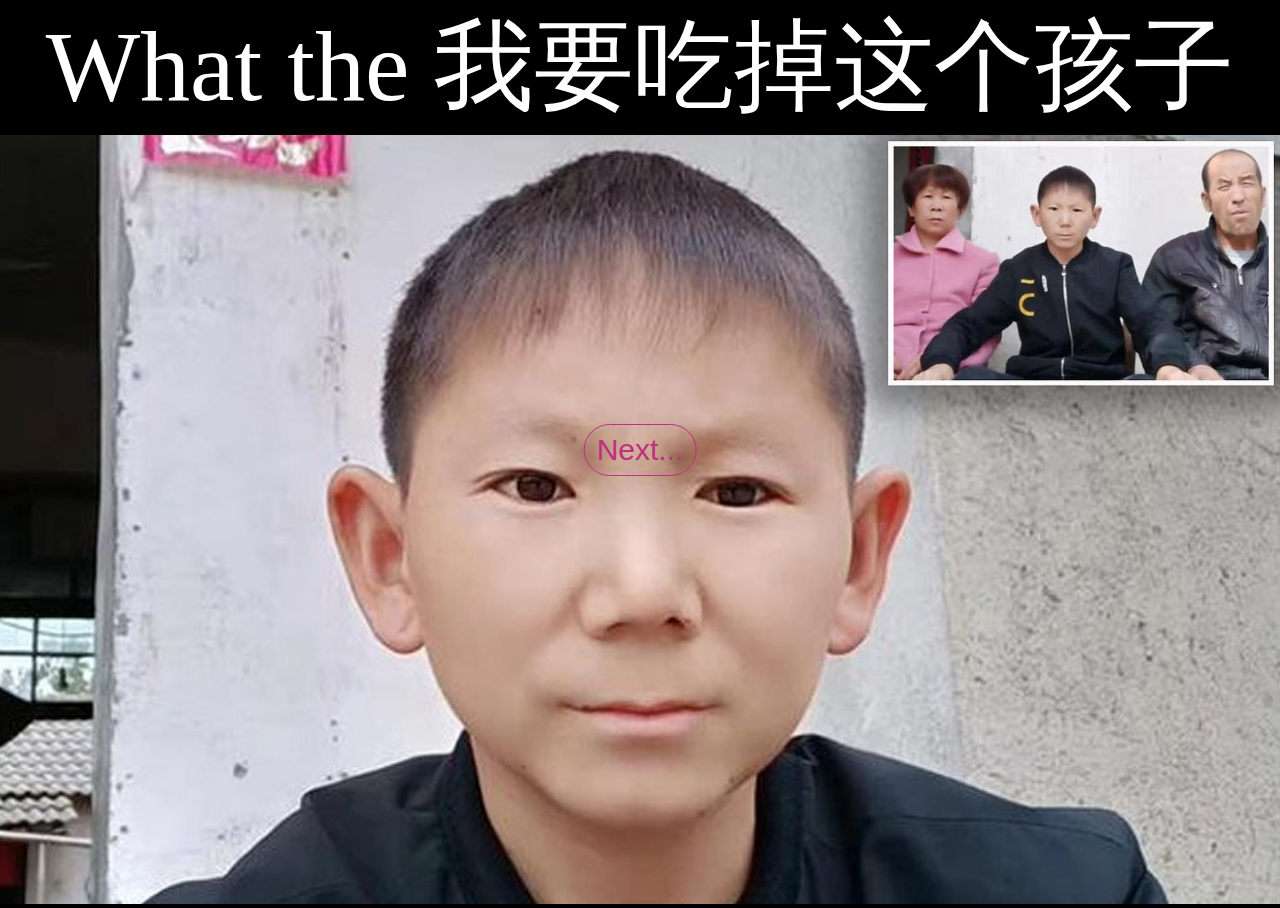
==== joevague/boober.html @ 03e8d33d "Add files via upload" ====
<!DOCTYPE html>
<html lang="en">
<head>
    <meta charset="UTF-8">
    <meta http-equiv="X-UA-Compatible" content="IE=edge">
    <meta name="viewport" content="width=device-width, initial-scale=1.0">
    <link rel="stylesheet" href="./style.css">
    <title>Document</title>
</head>
<body>
    
        <button onclick="location.href='final.html';" value="Go to Google" class='abtn center'> Next... </button>
        
    <div class='text center' >What the 我要吃掉这个孩子</div>
    <img id='seconed' src="./chinese.jpg" alt="">
    
    <!-- <h1 class='text center' >我要吃掉这个孩子</h1>
   
    <img id='seconed' src="./chinese.jpg" alt=""> -->
</body>
</html>
---- joevague/style.css ----
body{
    background-color:black;
}

#seconed{
    width: 100%;
}

.abtn{
    
    margin: 0;
    position: absolute;
    top: 50%;
    left: 50%;
    -ms-transform: translate(-50%, -50%);
    transform: translate(-50%, -50%);
    background: transparent;
    border: 1px solid var(--contrast-color);
    border-radius: 50px;
    padding: 8px 12px;
    color: #BF307F;
    font-size: 30px;
    /* position: relative;
    margin-top: 15px; */
    outline: none;
}

.abtn:hover{
    border-color: #fff;
    color: white;
}

.text {
color: white;
font-size: 100px;
}

.center{
    text-align: center;
}

* {
    margin: 0;
    padding: 0;
    box-sizing: border-box;
  }
  
  :root {
    --secondary-color: #151226;
    --contrast-color: #BF307F;
  }
  .overlay {
    position: absolute;
    top: 0;
    left: 0;
    right: 0;
    bottom: 0;
    height: 100%;
    z-index: -10;
    background-color: var(--contrast-color);
  }
  
  .container {
    display: flex;
    height: 100vh;
    justify-content: space-around;
    align-items: center;
    color: #fff;
    animation: expand 3s ease forwards;
    background-color: var(--secondary-color);
    position: relative;
    font-family: -apple-system, BlinkMacSystemFont, 'Segoe UI', Roboto, Oxygen, Ubuntu, Cantarell, 'Open Sans', 'Helvetica Neue', sans-serif;
    transition: all .8s ease;
  }
  
  .container_content {
   width: 50%;
  }
  
  .container_content_inner {
    width: 80%;
    margin-left: 80px;
  }
  
  .container_outer_img {
    margin: 50px;
    width: 50%;
    overflow: hidden;
  }   
      
  .container_img {
    width: 100%;
    animation: slideIn 1.5s ease-in-out forwards;
  }
  
  .par {
    height: auto;
    overflow: hidden;
  }
  
  p{
    line-height: 28px;
    transform: translateY(300px);
    animation: slideUp .8s ease-in-out forwards .8s;
  }
  
  .btns {
    height: 100%;
    position: relative;
    width: 150px;
    overflow: hidden;
  }
  
  .btns_more {
    background: transparent;
    border: 1px solid var(--contrast-color);
    border-radius: 50px;
    padding: 8px 12px;
    color: #BF307F;
    font-size: 30px;
    text-transform: uppercase;
    position: relative;
    margin-top: 15px;
    outline: none;
    
    transform: translateY(50px);
    animation: slideUp .8s ease-in-out  forwards 1s;
  }

  .btns_more:hover{
    border-color: #fff;
    color: white;
    
  }
  
  .title {
    overflow: hidden;
    height: auto;
  }
  
  h1 {
      font-size: 40px;
      color: var(--contrast-color);
      margin-bottom: 20px;
      transform: translateY(100px);
      animation: slideUp 2s ease forwards .01s;
  }
  
  @keyframes slideIn {
    0% {
      transform: translateX(500px) scale(.2);
    }
    100% {
      transform: translateX(0px) scale(1);
    }
  }
  
  @keyframes slideUp {
    0% {
      transform: translateY(300px);
    }
    100% {
      transform: translateY(0px);
    }
  }
  
  @keyframes expand {
    0% {
      transform: translateX(1400px);
    }
    100% {
      transform: translateX(0px);
    }
  }
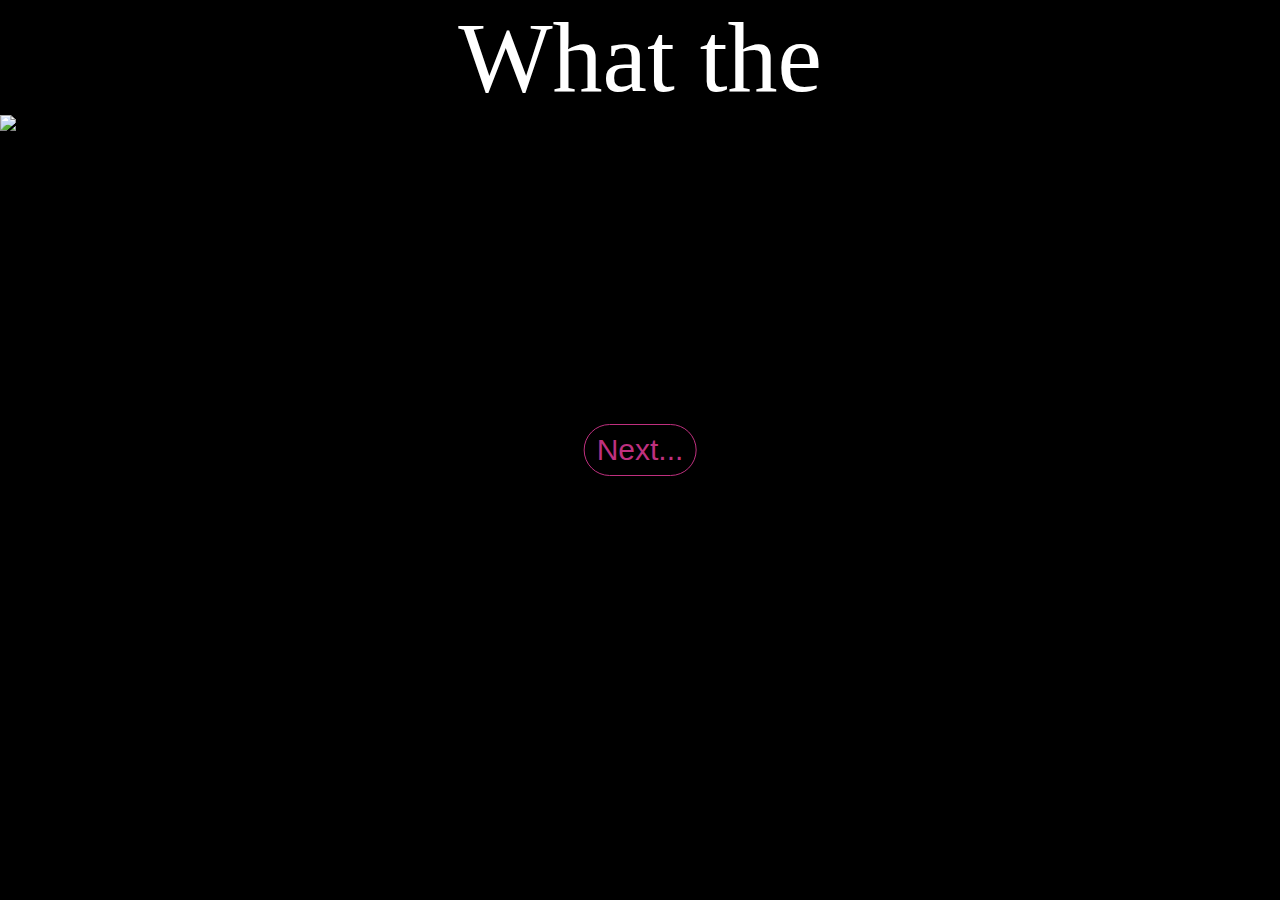
==== commit 14160f8d: "Update boober.html" ====
--- a/joevague/boober.html
+++ b/joevague/boober.html
@@ -11,11 +11,11 @@
     
         <button onclick="location.href='final.html';" value="Go to Google" class='abtn center'> Next... </button>
         
-    <div class='text center' >What the 我要吃掉这个孩子</div>
-    <img id='seconed' src="./chinese.jpg" alt="">
+    <div class='text center' >What the</div>
+    <img id='seconed' src="" alt="REDACTED">
     
-    <!-- <h1 class='text center' >我要吃掉这个孩子</h1>
+    <!-- <h1 class='text center' ></h1>
    
-    <img id='seconed' src="./chinese.jpg" alt=""> -->
+    <img id='seconed' src="./.j" alt=""> -->
 </body>
-</html>+</html>
